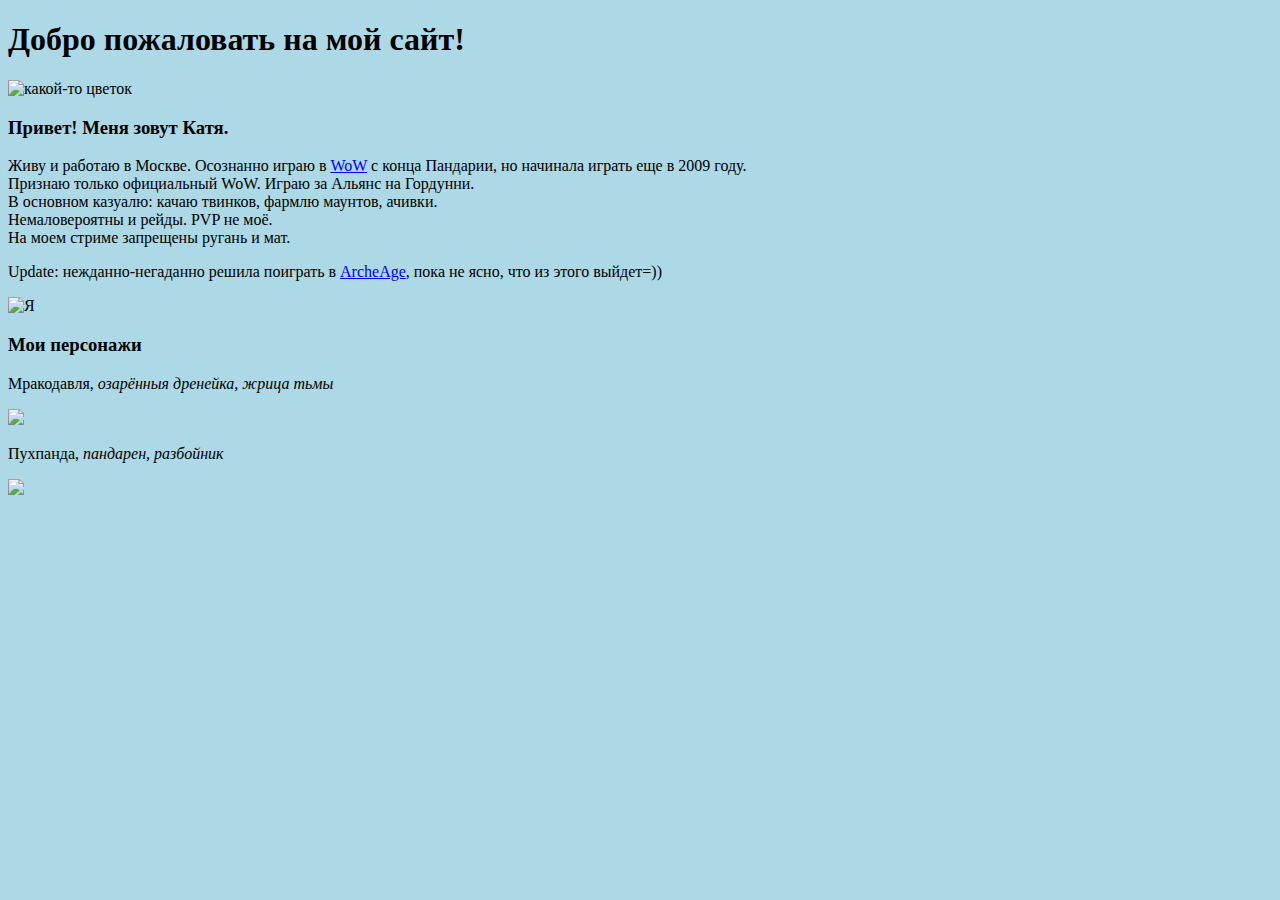
==== index.html @ 194bcdbe "Add files via upload" ====
﻿<!doctype html>
<html>

<head>
<title>Тотошка</title>
<style type="text/css">
body { background-color: #ADD8E6 }
</style>
</head>

<body>

<h1>Добро пожаловать на мой сайт!</h1>

<p><img src="preview/flower.png" title="какой-то цветок"></p>

<h3>Привет! Меня зовут Катя.</h3> 

<p>Живу и работаю в Москве. Осознанно играю в 
<a title="MMORPG World of Warcraft" target="_blank" href="https://worldofwarcraft.com/ru-ru/">WoW</a>
 с конца Пандарии, но начинала играть еще в 2009 году.<br>
 Признаю только официальный WoW. Играю за Альянс на Гордунни.<br>
 В основном казуалю: качаю твинков, фармлю маунтов, ачивки.<br>
 Немаловероятны и рейды. PVP не моё.<br>
 На моем стриме запрещены ругань и мат.</p>
 
<p>Update: нежданно-негаданно решила поиграть в 
<a target="_blank" href="https://archeagem.ru">ArcheAge</a>, 
пока не ясно, что из этого выйдет=))</p>

<p>

<img src="foto/ii.jpg" alt="Я">

</p>

<h3>Мои персонажи</h3>

<p>
Мракодавля, <em>озарённыя дренейка, жрица тьмы</em>
</p>

<p>
<a target="_blank" href="html/Мракодавля.html"> <img src="preview/Мракодавля.jpg"></a>
</p>

<p>
Пухпанда, <em>пандарен, разбойник</em>
</p>

<p>
<a target=_blank" href="html/Пухпанда.html"> <img src="preview/Пухпанда.jpg"></a>
</p>

</body>

</html>
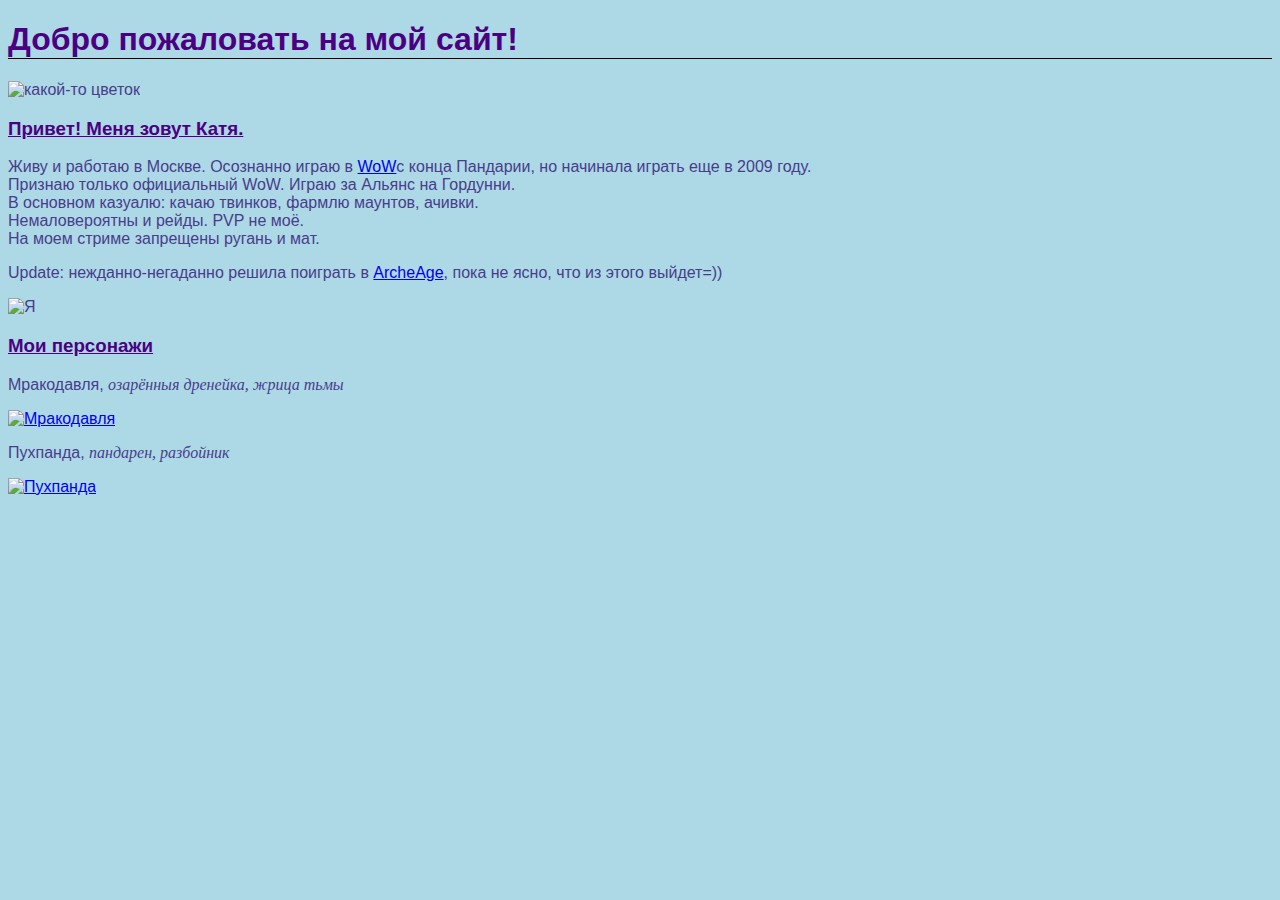
==== commit fd00841a: "Add files via upload" ====
--- a/index.html
+++ b/index.html
@@ -1,58 +1,24 @@
 ﻿<!doctype html>
 <html>
+	<head>
+		<meta charset="utf-8">
+		<title>Тотошка</title>
+		<link type="text/css" rel="stylesheet" href="index.css"/>
+	</head>
 
-<head>
-<title>Тотошка</title>
-<style type="text/css">
-body { background-color: #ADD8E6 }
-</style>
-</head>
-
-<body>
-
-<h1>Добро пожаловать на мой сайт!</h1>
-
-<p><img src="preview/flower.png" title="какой-то цветок"></p>
-
-<h3>Привет! Меня зовут Катя.</h3> 
-
-<p>Живу и работаю в Москве. Осознанно играю в 
-<a title="MMORPG World of Warcraft" target="_blank" href="https://worldofwarcraft.com/ru-ru/">WoW</a>
- с конца Пандарии, но начинала играть еще в 2009 году.<br>
- Признаю только официальный WoW. Играю за Альянс на Гордунни.<br>
- В основном казуалю: качаю твинков, фармлю маунтов, ачивки.<br>
- Немаловероятны и рейды. PVP не моё.<br>
- На моем стриме запрещены ругань и мат.</p>
- 
-<p>Update: нежданно-негаданно решила поиграть в 
-<a target="_blank" href="https://archeagem.ru">ArcheAge</a>, 
-пока не ясно, что из этого выйдет=))</p>
-
-<p>
-
-<img src="foto/ii.jpg" alt="Я">
-
-</p>
-
-<h3>Мои персонажи</h3>
-
-<p>
-Мракодавля, <em>озарённыя дренейка, жрица тьмы</em>
-</p>
-
-<p>
-<a target="_blank" href="html/Мракодавля.html"> <img src="preview/Мракодавля.jpg"></a>
-</p>
-
-<p>
-Пухпанда, <em>пандарен, разбойник</em>
-</p>
-
-<p>
-<a target=_blank" href="html/Пухпанда.html"> <img src="preview/Пухпанда.jpg"></a>
-</p>
-
-</body>
+	<body>
+		<h1>Добро пожаловать на мой сайт!</h1>
+		<p><img src="preview/flower.png" title="какой-то цветок" alt="какой-то цветок"></p>
+		<h3>Привет! Меня зовут Катя.</h3> 
+		<p>Живу и работаю в Москве. Осознанно играю в <a title="MMORPG World of Warcraft" target="_blank" href="https://worldofwarcraft.com/ru-ru/">WoW</a>с конца Пандарии, но начинала играть еще в 2009 году.<br> Признаю только официальный WoW. Играю за Альянс на Гордунни.<br>В основном казуалю: качаю твинков, фармлю маунтов, ачивки.<br> Немаловероятны и рейды. PVP не моё.<br>На моем стриме запрещены ругань и мат.</p>
+		<p>Update: нежданно-негаданно решила поиграть в <a target="_blank" href="https://archeagem.ru">ArcheAge</a>, пока не ясно, что из этого выйдет=))</p>
+		<p><img src="foto/ii.jpg" alt="Я"></p>
+		<h3>Мои персонажи</h3>
+		<p>Мракодавля, <em>озарённыя дренейка, жрица тьмы</em></p>
+		<p><a target="_blank" href="html/Мракодавля.html"> <img src="preview/Мракодавля.jpg" alt="Мракодавля"></a></p>
+		<p>Пухпанда, <em>пандарен, разбойник</em></p>
+		<p><a target=_blank" href="html/Пухпанда.html"> <img src="preview/Пухпанда.jpg" alt="Пухпанда"></a></p>
+	</body>
 
 </html>
 
--- a/index.css
+++ b/index.css
@@ -0,0 +1,8 @@
+body { background-color: #ADD8E6; font-family: sans-serif;}
+p { color: DarkSlateBlue; }
+h1, h3 { color: #4B0082; }
+h1 { border-bottom: 1px solid black; }
+h3 {text-decoration: underline; }
+em { font-family: serif; }
+p.prist { color: green; }
+p.rouge {color: orange; }
